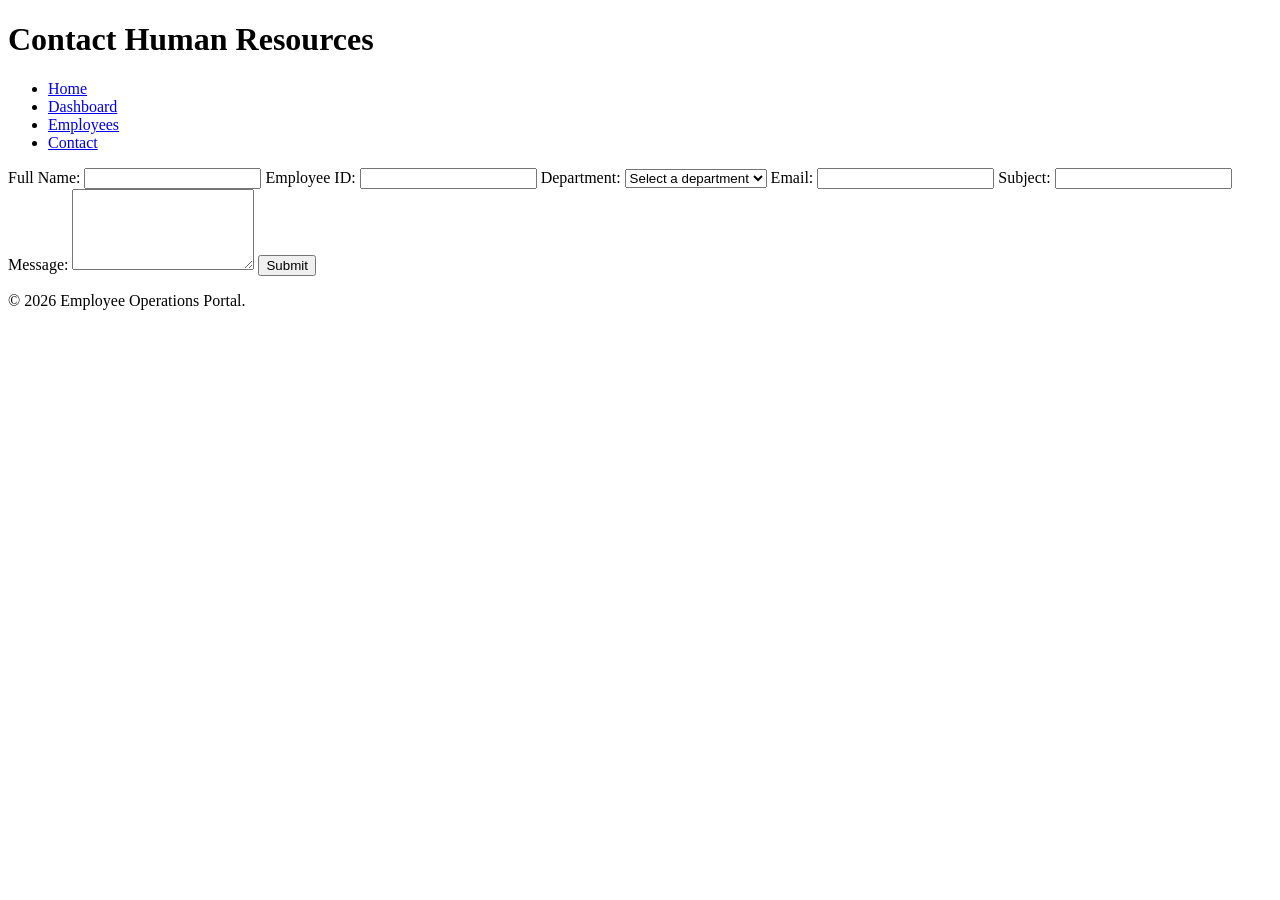
==== Employee portal/contact.html @ b8ad2c85 "feat: add dashboard, employee directory and contact form" ====
<!DOCTYPE html>
<html lang="en">
    <head>
        <meta charset="UTF-8">
        <meta name="viewport" content="width=device-width, initial-scale=1.0">
        <title>Employee Dashboard</title>
        <link rel="stylesheet" href="styles.css">
    </head>
    <body>

        <header>
            <h1>Contact Human Resources</h1>
        </header>

        <nav>
            <ul>
                <li><a href="index.html">Home</a></li>
                <li><a href="dashboard.html">Dashboard</a></li>
                <li><a href="employees.html">Employees</a></li>
                <li><a href="contact.html">Contact</a></li>
            </ul>
        </nav>

        <main>

            <section id="contact-info">
                <form action="submit_contact_form.php" method="post">
                    <label for="name">Full Name:</label>
                    <input type="text" id="name" name="name" required>

                    <label for="employee-id">Employee ID:</label>
                    <input type="text" id="employee-id" name="employee-id" required>

                    <label for="department">Department:</label>
                    <select id="department" name="department" required>
                        <option value="">Select a department</option>
                        <option value="engineering">Engineering</option>
                        <option value="marketing">Marketing</option>
                        <option value="sales">Sales</option>
                        <option value="hr">Human Resources</option>
                    </select>
                    <label for="message">Email:</label>
                    <input type="email" id="message" name="message" required>
                    <label for="subject">Subject:</label>
                    <input type="text" id="subject" name="subject" required>
                    <label for="message">Message:</label>
                    <textarea id="message" name="message" rows="5" required></textarea>

                    <button type="submit">Submit</button>
            </section>

        </main>

        <footer>
            <p>&copy; 2026 Employee Operations Portal.</p>
        </footer>

    </body>
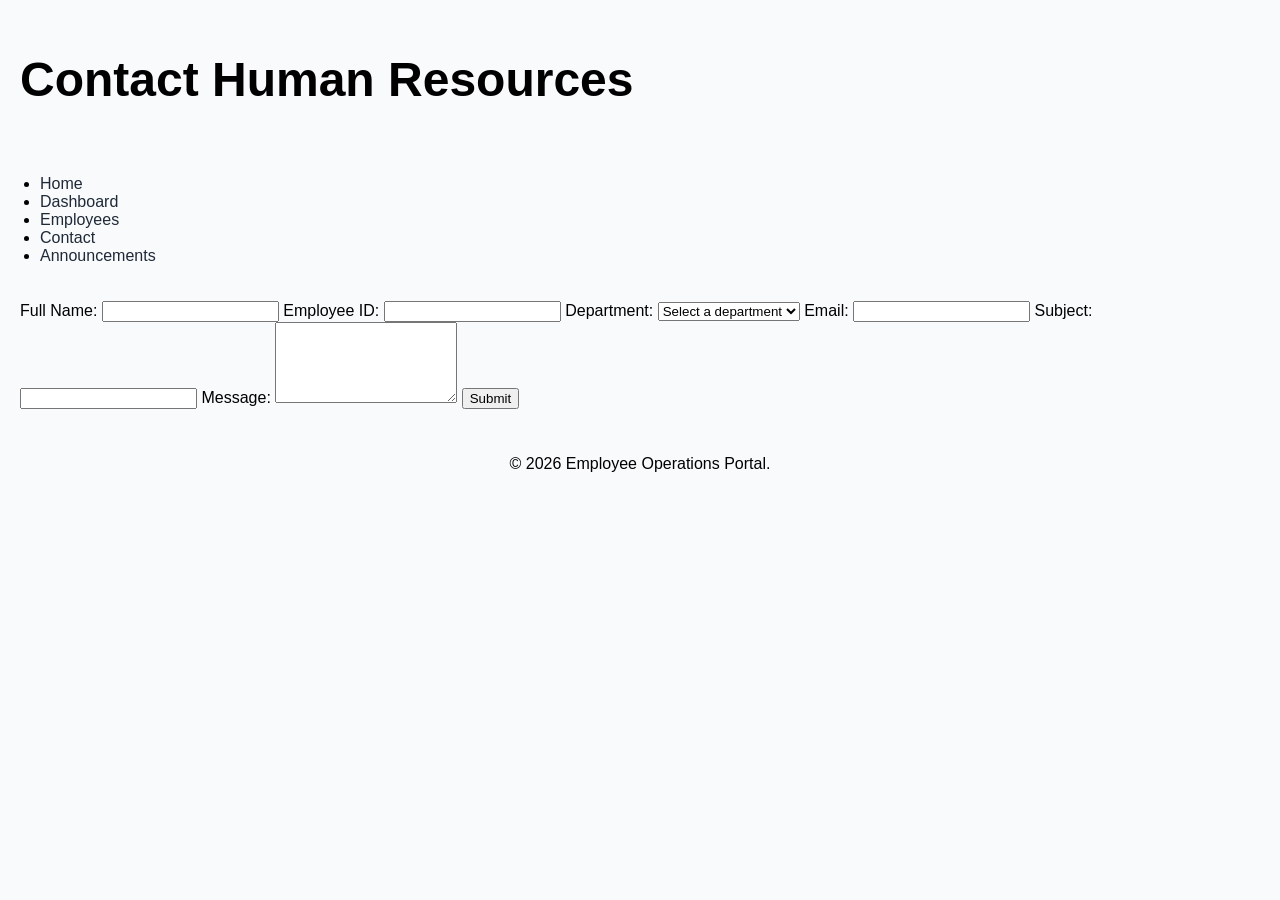
==== commit 658589c5: "feat: add global styling and company theme" ====
--- a/Employee portal/contact.html
+++ b/Employee portal/contact.html
@@ -18,6 +18,7 @@
                 <li><a href="dashboard.html">Dashboard</a></li>
                 <li><a href="employees.html">Employees</a></li>
                 <li><a href="contact.html">Contact</a></li>
+                <li><a href="announcement.html">Announcements</a></li>
             </ul>
         </nav>
 
--- a/Employee portal/styles.css
+++ b/Employee portal/styles.css
@@ -0,0 +1,45 @@
+body {
+    background-color: #F8FAFC;
+    font-family: Arial, sans-serif;
+    text-color: #333;
+    margin: 0;
+}
+header {
+    background-color: #F8FAFC;
+    padding: 20px;
+    text-color: #1F2937;
+    font-size: 24px;
+}
+nav a {
+    text-decoration: none;
+    color: #1F2937;
+    spacing: 10px;
+}
+nav a:hover {
+    color: #3B82F6;
+    background-color: #E0F2FE;
+    text-decoration: underline;
+}
+main {
+    padding: 20px;
+    text-color: #333;
+}
+tables {
+    width: 100%;
+    border-collapse: collapse;
+    header {
+        background-color: #F8FAFC;
+        text-color: #1F2937;
+    }
+    cell {
+        border: 1px solid #E5E7EB;
+        padding: 8px;
+        text-align: left;
+    }
+}
+footer {
+    background-color: #F8FAFC;
+    padding: 10px;
+    text-align: center;
+    text-color: #1F2937;
+}
